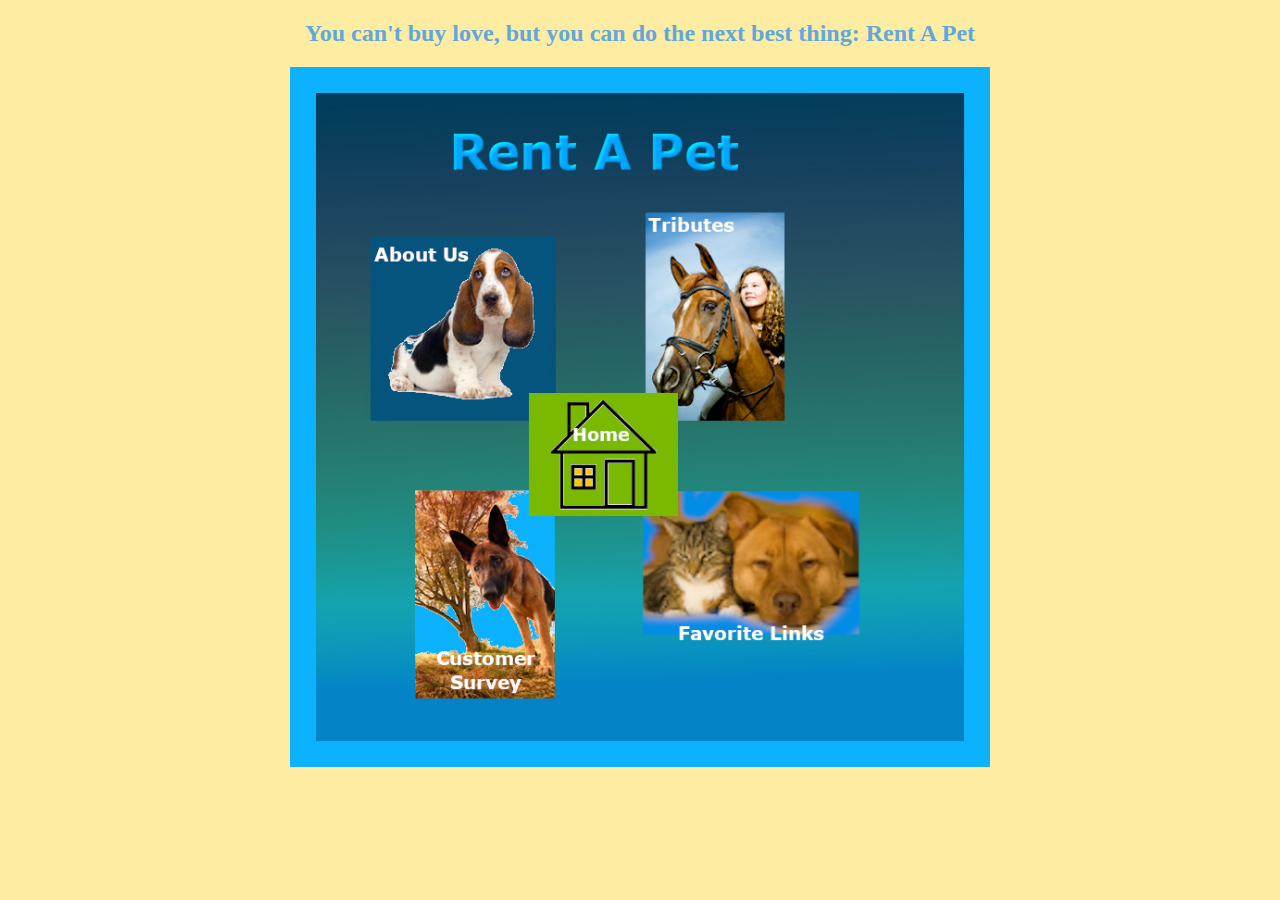
==== files/HTMLproject/Project8/index.html @ a3dcaae3 "upload" ====
﻿<!DOCTYPE html>
<html>
<head>
<meta charset="UTF-8">
<title>Rent A Pet</title>
<link href="mystyles.css" rel="stylesheet" type="text/css" />
</head>

<body>

<h2 class="centerimage">You can't buy love, but you can do the next best thing: Rent A Pet</h2>

<p class="centerimage">
<map id="ImgMap0" name="ImgMap0">
	<area alt="AboutUs" coords="79,167,264,323" href="AboutUs.html" shape="rect">
	<area alt="Tributes" coords="356,145,488,342" href="Tributes.html" shape="rect">
	<area alt="Home" coords="237,329,387,435" href="home.html" shape="rect">
	<area alt="Links" coords="359,449,558,583" href="Links.html" shape="rect">
	<area alt="Survey" coords="122,456,264,634" href="Survey.html" shape="rect">
</map>
<img src="MyMap.jpg" alt="Rent A Pet Map" width="700" height="700" usemap="#ImgMap0">
</p>

</body>
</html>
---- files/HTMLproject/Project8/mystyles.css ----
﻿body {
	margin: 0px;
	background-color: #FFECA3;
}

h2{
	
	color: #60A8DB;
}

#container {
	text-align:center;
	margin: 0px auto 0px auto;
	width: 900px;
	border: medium dashed #8F2559;
	background-color: #210010;
}
#masthead {
	width: 900px;
	height: auto;
	background-color: #210010;
	text-align: center;
	padding-top: 10px;
	border-bottom-style: dashed;
	border-bottom-width: medium;
	border-bottom-color: #8F2559;
}

#maincontent {
	width: 760px;
	background-color: #210010;
	background-repeat: repeat-y;
	overflow: hidden;
}
#leftcolumn {
	padding-left: 10px;
	float: left;
	width: 110px;
}
#rightcolumn {
	float: right;
	width: 600px;
	padding: 5px;
	text-align: left;
	color: #FFECA3;
}
#footer {
	text-align: center;
	width: 900px;
	height: 70px;
	border-top-style: dashed;
	background-color: #210010;
	border-top-width: medium;
	border-top-color: #8F2559;
}
.clearme {
	clear: both;
}
.logoleft {
	float: left;
	padding-top: 30px;
	padding-left: 15px;
}
.validationleft {
	float: left;
	padding-top: 5px;
	padding-left: 10px;
}
#leftcolumn a {
	border: 2px inset #8F2559;
	background-color: #210010;
	line-height: 250%;
	color: #C7E4F8;
	font-weight: bold;
	font-size: 17px;
	width: 400px;
}
#leftcolumn a:hover {
	color: #FFDA4A;
	border: 2px outset #FFDA4A;
}
.thumbnailleft{
	float: left;
	padding-right: 50px;
	padding-bottom: 50px;
}
a:link {
	color: #139BE3;
}

a:visited {
	color: #79B900;
}

a:hover {
	color: #01A6FF;
	background-color: #A7FF00;
}

.thumbnailright{
	float: right;
	padding-right: 10px;
	padding-left: 10px;
}

.centerimage {
text-align: center;
}
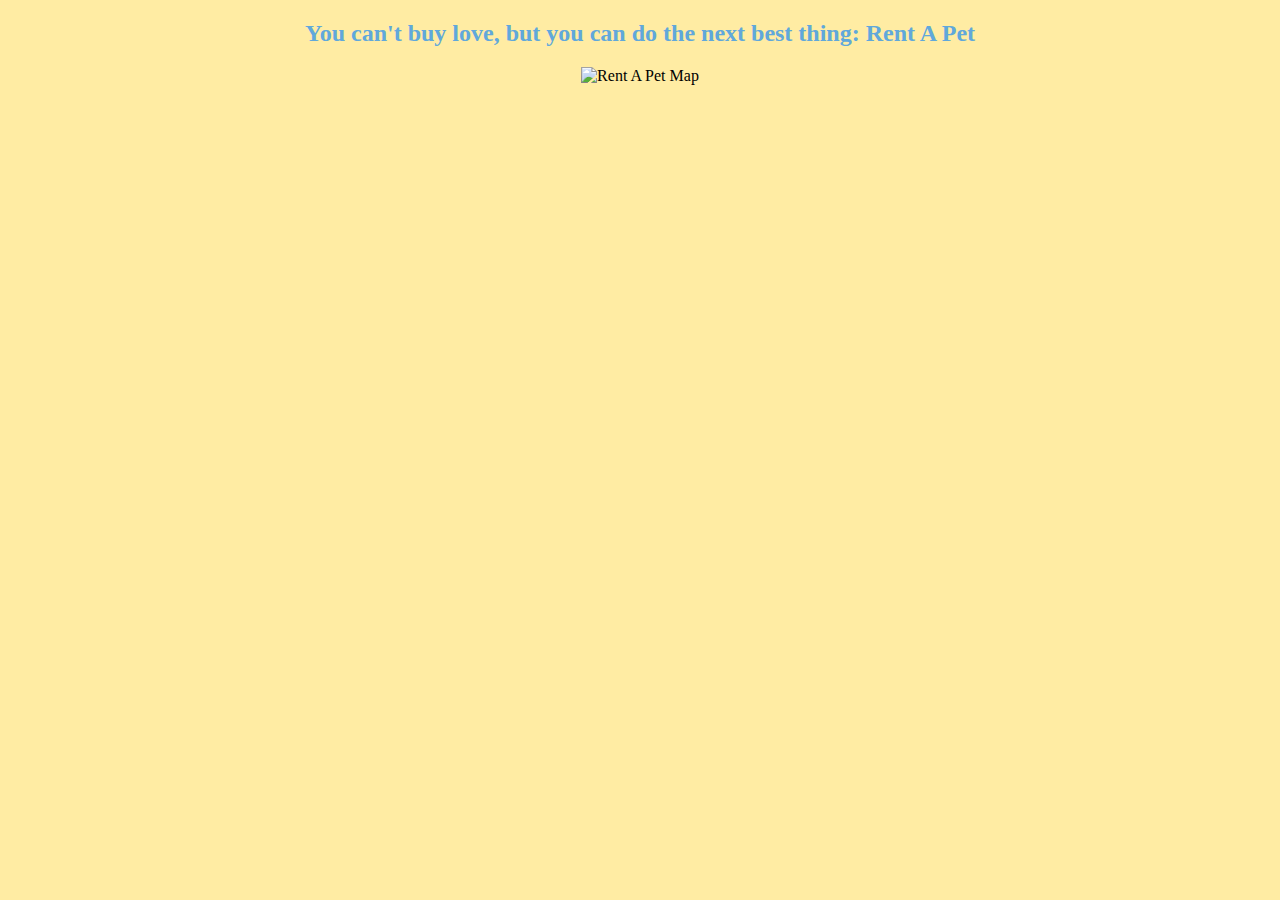
==== commit 2774526f: "update" ====
--- a/files/HTMLproject/Project8/index.html
+++ b/files/HTMLproject/Project8/index.html
@@ -18,7 +18,7 @@
 	<area alt="Links" coords="359,449,558,583" href="Links.html" shape="rect">
 	<area alt="Survey" coords="122,456,264,634" href="Survey.html" shape="rect">
 </map>
-<img src="MyMap.jpg" alt="Rent A Pet Map" width="700" height="700" usemap="#ImgMap0">
+<img src="BackgroundPet.psd" alt="Rent A Pet Map" width="700" height="700" usemap="#ImgMap0">
 </p>
 
 </body>
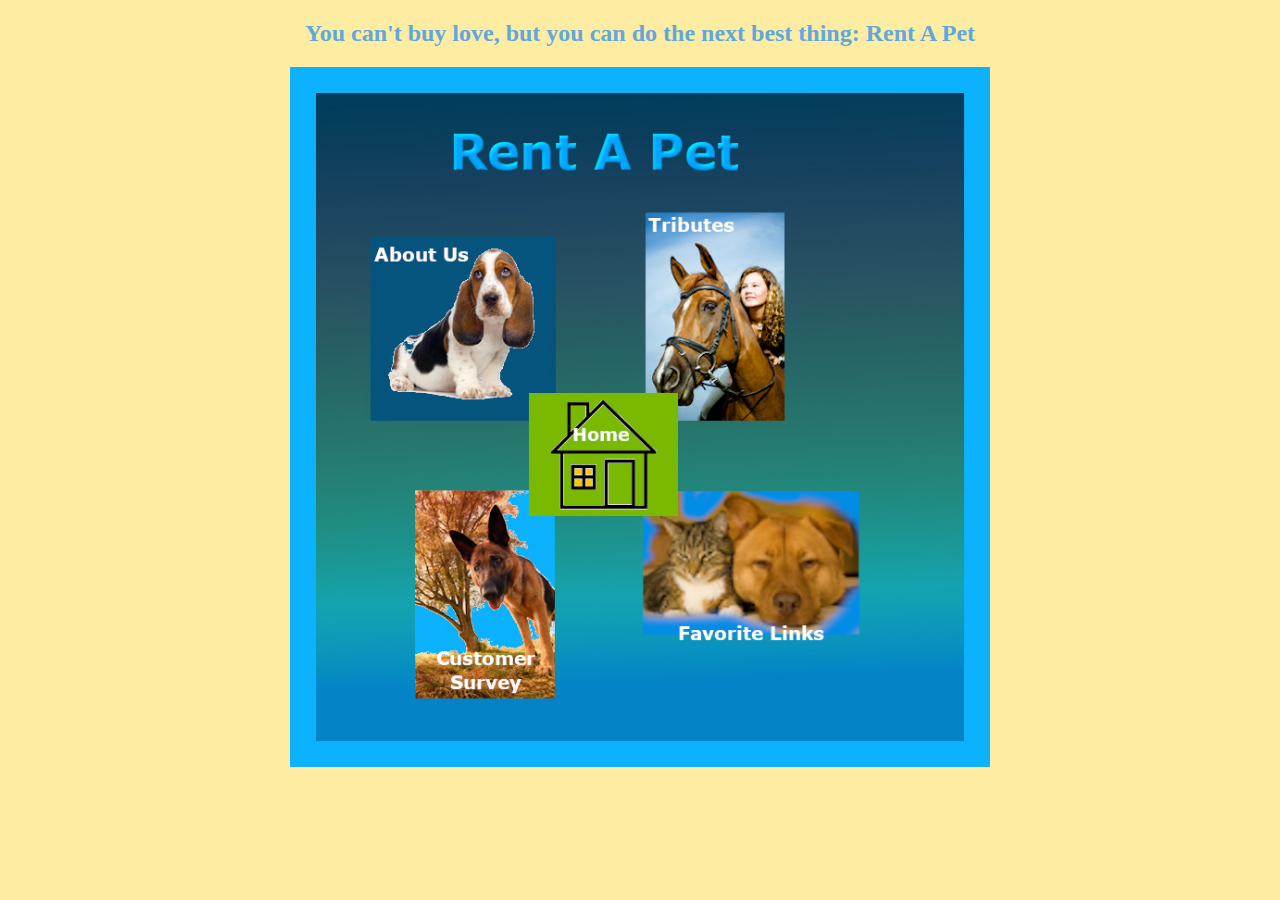
==== commit 298d35f5: "Update index.html" ====
--- a/files/HTMLproject/Project8/index.html
+++ b/files/HTMLproject/Project8/index.html
@@ -18,7 +18,7 @@
 	<area alt="Links" coords="359,449,558,583" href="Links.html" shape="rect">
 	<area alt="Survey" coords="122,456,264,634" href="Survey.html" shape="rect">
 </map>
-<img src="BackgroundPet.psd" alt="Rent A Pet Map" width="700" height="700" usemap="#ImgMap0">
+<img src="MyMap.jpg" alt="Rent A Pet Map" width="700" height="700" usemap="#ImgMap0">
 </p>
 
 </body>
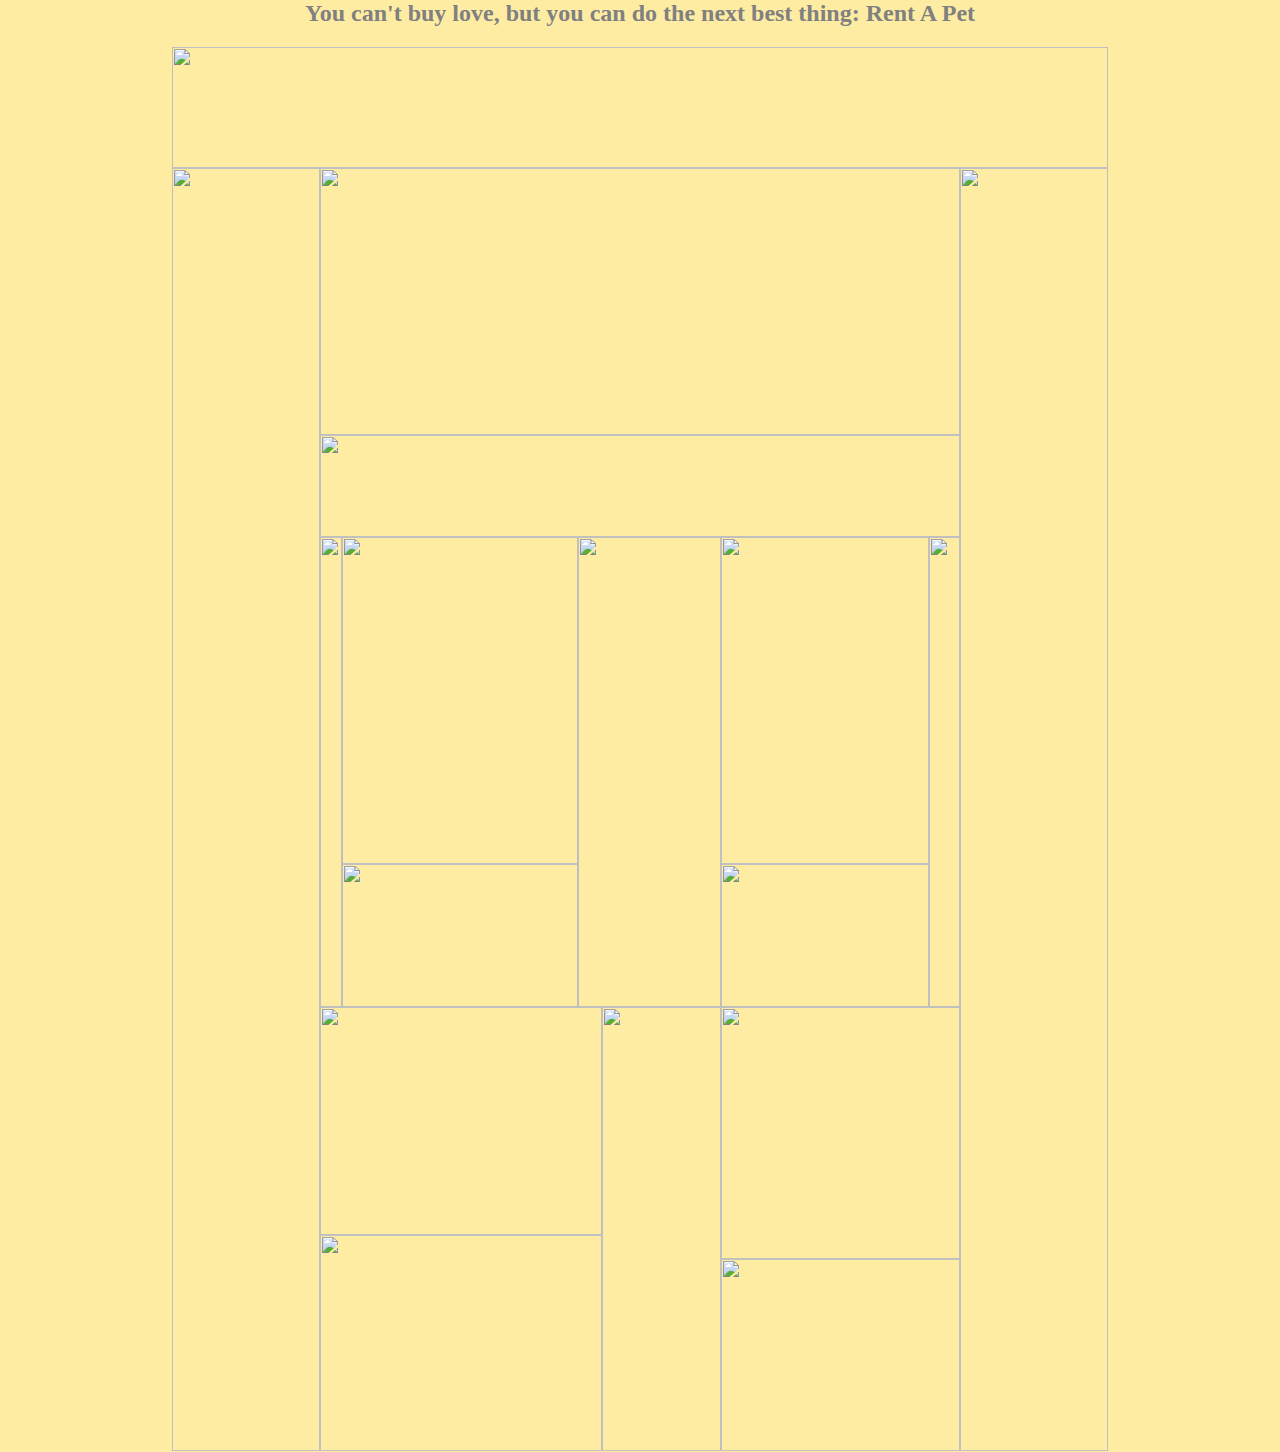
==== commit be5980e8: "updates" ====
--- a/files/HTMLproject/Project8/index.html
+++ b/files/HTMLproject/Project8/index.html
@@ -1,25 +1,105 @@
-﻿<!DOCTYPE html>
 <html>
 <head>
-<meta charset="UTF-8">
-<title>Rent A Pet</title>
+<title>BackgroundPet</title>
+<meta http-equiv="Content-Type" content="text/html; charset=utf-8">
 <link href="mystyles.css" rel="stylesheet" type="text/css" />
 </head>
-
-<body>
+<body bgcolor="#FFFFFF" leftmargin="0" topmargin="0" marginwidth="0" marginheight="0">
 
 <h2 class="centerimage">You can't buy love, but you can do the next best thing: Rent A Pet</h2>
-
-<p class="centerimage">
-<map id="ImgMap0" name="ImgMap0">
-	<area alt="AboutUs" coords="79,167,264,323" href="AboutUs.html" shape="rect">
-	<area alt="Tributes" coords="356,145,488,342" href="Tributes.html" shape="rect">
-	<area alt="Home" coords="237,329,387,435" href="home.html" shape="rect">
-	<area alt="Links" coords="359,449,558,583" href="Links.html" shape="rect">
-	<area alt="Survey" coords="122,456,264,634" href="Survey.html" shape="rect">
-</map>
-<img src="MyMap.jpg" alt="Rent A Pet Map" width="700" height="700" usemap="#ImgMap0">
-</p>
-
+<!-- Save for Web Slices (BackgroundPet.psd) -->
+<table align="center" id="Table_01" width="937" height="1405" border="0" cellpadding="0" cellspacing="0">
+	<tr>
+		<td colspan="8">
+			<img src="images/BackgroundPet_01.gif" width="936" height="121" alt=""></td>
+		<td>
+			<img src="images/spacer.gif" width="1" height="121" alt=""></td>
+	</tr>
+	<tr>
+		<td rowspan="7">
+			<img src="images/BackgroundPet_02.gif" width="148" height="1283" alt=""></td>
+		<td colspan="6">
+			<a href="https://dmarochnik.github.io/files/HTMLproject/Project8/home.html">
+				<img src="images/Home.gif" width="640" height="267" border="0" alt=""></a></td>
+		<td rowspan="7">
+			<img src="images/BackgroundPet_04.gif" width="148" height="1283" alt=""></td>
+		<td>
+			<img src="images/spacer.gif" width="1" height="267" alt=""></td>
+	</tr>
+	<tr>
+		<td colspan="6">
+			<img src="images/BackgroundPet_05.gif" width="640" height="102" alt=""></td>
+		<td>
+			<img src="images/spacer.gif" width="1" height="102" alt=""></td>
+	</tr>
+	<tr>
+		<td rowspan="2">
+			<img src="images/BackgroundPet_06.gif" width="22" height="470" alt=""></td>
+		<td>
+			<a href="https://dmarochnik.github.io/files/HTMLproject/Project8/AboutUs.html">
+				<img src="images/About-Us.gif" width="236" height="327" border="0" alt=""></a></td>
+		<td colspan="2" rowspan="2">
+			<img src="images/BackgroundPet_08.gif" width="143" height="470" alt=""></td>
+		<td>
+			<a href="https://dmarochnik.github.io/files/HTMLproject/Project8/Survey.html">
+				<img src="images/Customer-Survey.gif" width="208" height="327" border="0" alt=""></a></td>
+		<td rowspan="2">
+			<img src="images/BackgroundPet_10.gif" width="31" height="470" alt=""></td>
+		<td>
+			<img src="images/spacer.gif" width="1" height="327" alt=""></td>
+	</tr>
+	<tr>
+		<td>
+			<img src="images/BackgroundPet_11.gif" width="236" height="143" alt=""></td>
+		<td>
+			<img src="images/BackgroundPet_12.gif" width="208" height="143" alt=""></td>
+		<td>
+			<img src="images/spacer.gif" width="1" height="143" alt=""></td>
+	</tr>
+	<tr>
+		<td colspan="3">
+			<a href="https://dmarochnik.github.io/files/HTMLproject/Project8/Links.html">
+				<img src="images/Favorite-Links.gif" width="282" height="228" border="0" alt=""></a></td>
+		<td rowspan="3">
+			<img src="images/BackgroundPet_14.gif" width="119" height="444" alt=""></td>
+		<td colspan="2" rowspan="2">
+			<a href="https://dmarochnik.github.io/files/HTMLproject/Project8/Tributes.html">
+				<img src="images/Tributes.jpg" width="239" height="252" border="0" alt=""></a></td>
+		<td>
+			<img src="images/spacer.gif" width="1" height="228" alt=""></td>
+	</tr>
+	<tr>
+		<td colspan="3" rowspan="2">
+			<img src="images/BackgroundPet_16.gif" width="282" height="216" alt=""></td>
+		<td>
+			<img src="images/spacer.gif" width="1" height="24" alt=""></td>
+	</tr>
+	<tr>
+		<td colspan="2">
+			<img src="images/BackgroundPet_17.gif" width="239" height="192" alt=""></td>
+		<td>
+			<img src="images/spacer.gif" width="1" height="192" alt=""></td>
+	</tr>
+	<tr>
+		<td>
+			<img src="images/spacer.gif" width="148" height="1" alt=""></td>
+		<td>
+			<img src="images/spacer.gif" width="22" height="1" alt=""></td>
+		<td>
+			<img src="images/spacer.gif" width="236" height="1" alt=""></td>
+		<td>
+			<img src="images/spacer.gif" width="24" height="1" alt=""></td>
+		<td>
+			<img src="images/spacer.gif" width="119" height="1" alt=""></td>
+		<td>
+			<img src="images/spacer.gif" width="208" height="1" alt=""></td>
+		<td>
+			<img src="images/spacer.gif" width="31" height="1" alt=""></td>
+		<td>
+			<img src="images/spacer.gif" width="148" height="1" alt=""></td>
+		<td></td>
+	</tr>
+</table>
+<!-- End Save for Web Slices -->
 </body>
 </html>--- a/files/HTMLproject/Project8/mystyles.css
+++ b/files/HTMLproject/Project8/mystyles.css
@@ -5,7 +5,7 @@
 
 h2{
 	
-	color: #60A8DB;
+	color: gray;
 }
 
 #container {
